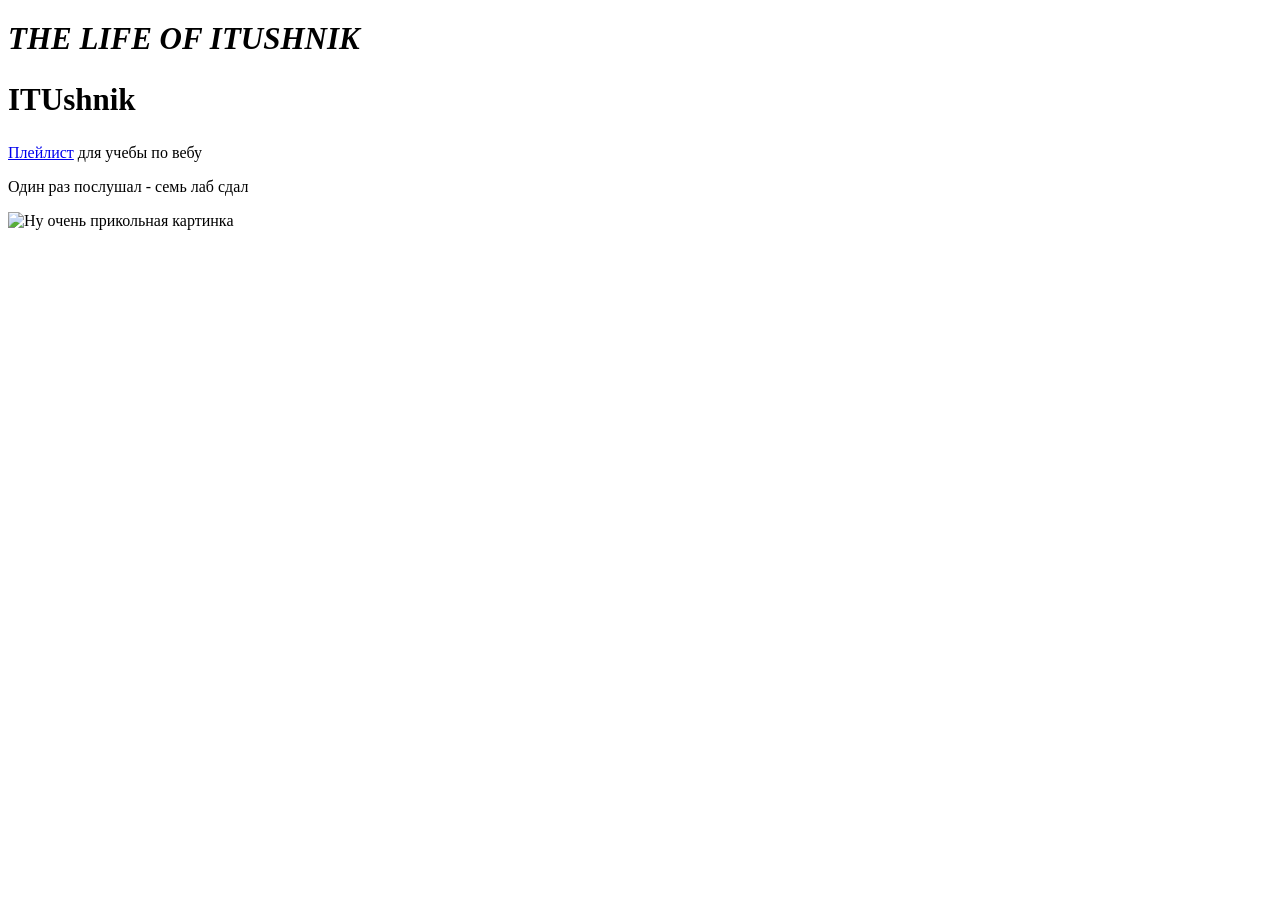
==== labs/Lab_03_html_intro/solution/index.html @ 11e16b39 "mistake" ====
<!DOCTYPE html>
<html lang="ru">
<head>
    <meta charset='utf-8'>
    <meta http-equiv='X-UA-Compatible' content='IE=edge'>
    <title>The Life of ITUshnik</title>
    <meta name='viewport' content='width=device-width, initial-scale=1'>
    <link rel='stylesheet' type='text/css' media='screen' href='main.css'>
</head>
<body>
        <h1 style="font-size: 31px; text-transform: uppercase; font-style: italic;">The Life of ITUshnik</h1>
        <h2 style="font-size: 31px;">ITUshnik</h2>
        <p><a href="https://music.yandex.ru/users/ya.indietronica/playlists/1013" target="_blank">Плейлист</a> для учебы по вебу</p>
        <p>Один раз послушал - семь лаб сдал</p>
        <img src="D:\Labs\web_lab_aib_frontend\labs\Lab_03_html_intro\solution\images\album.png" alt="Ну очень прикольная картинка" width="210px"/>
</body>
</html>
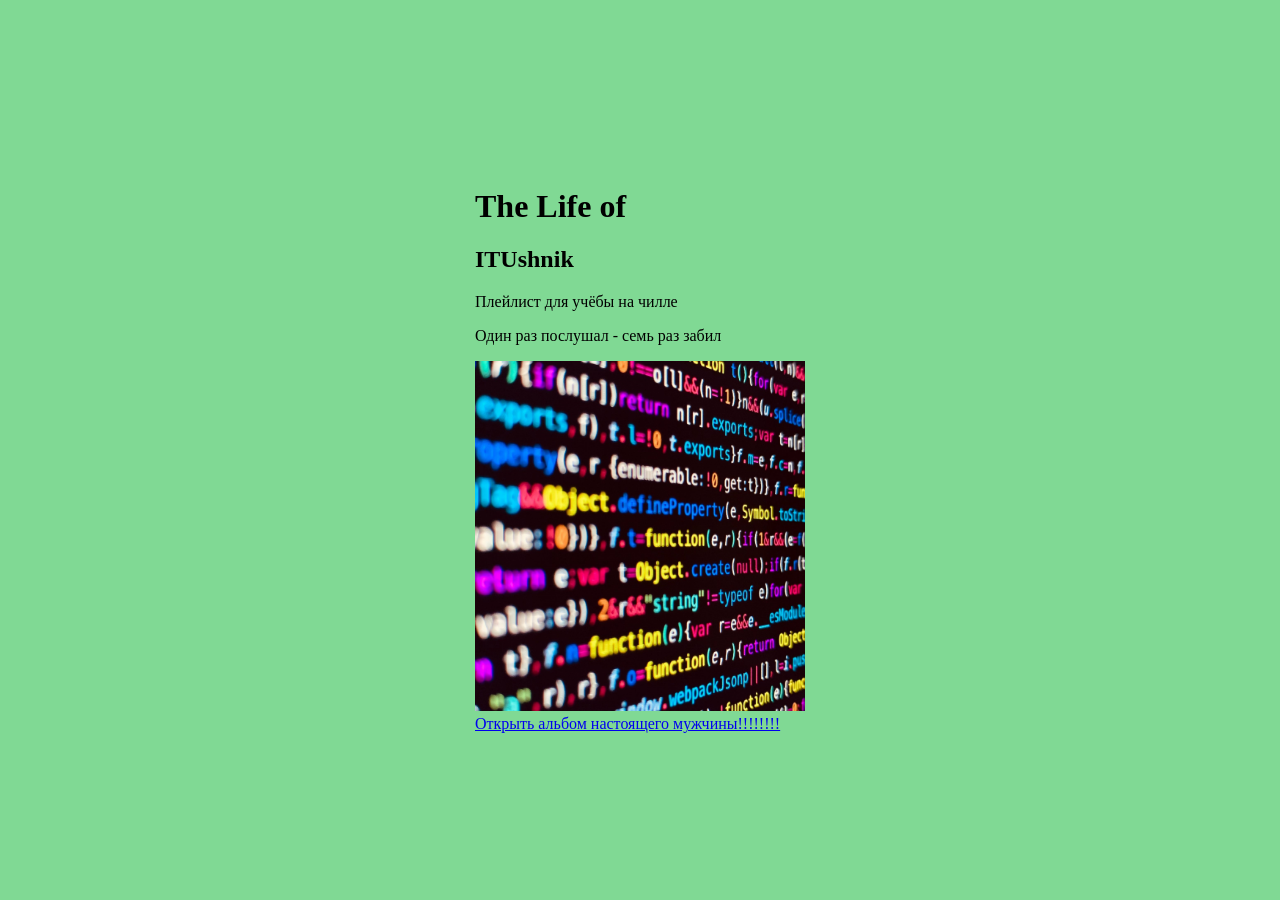
==== commit 83db5432: "изменил оформление" ====
--- a/labs/Lab_03_html_intro/solution/index.html
+++ b/labs/Lab_03_html_intro/solution/index.html
@@ -1,17 +1,41 @@
 <!DOCTYPE html>
 <html lang="ru">
-<head>
-    <meta charset='utf-8'>
-    <meta http-equiv='X-UA-Compatible' content='IE=edge'>
-    <title>The Life of ITUshnik</title>
-    <meta name='viewport' content='width=device-width, initial-scale=1'>
-    <link rel='stylesheet' type='text/css' media='screen' href='main.css'>
-</head>
+  <head>
+    <meta charset="UTF-8" />
+    <meta name="viewport" content="width=device-width, initial-scale=1.0" />
+    <title>Кнопка</title>
+  </head>
+  <style>
+        html {
+        height: 100%;
+    }
+        body {
+        display: flex;
+        justify-content: center;
+        align-items: center;
+        height: 100%;
+        margin: 0;
+        background-color: #80d994;
+    }
+    button {
+        border: 1px solid #000;
+        padding: 25px 50px;
+        color: white;
+        font-weight: 900;
+        font-size: 30px;
+        text-transform: uppercase;
+        background-color: OrangeRed;
+        cursor: pointer;
+    }
+</style>
 <body>
-        <h1 style="font-size: 31px; text-transform: uppercase; font-style: italic;">The Life of ITUshnik</h1>
-        <h2 style="font-size: 31px;">ITUshnik</h2>
-        <p><a href="https://music.yandex.ru/users/ya.indietronica/playlists/1013" target="_blank">Плейлист</a> для учебы по вебу</p>
-        <p>Один раз послушал - семь лаб сдал</p>
-        <img src="D:\Labs\web_lab_aib_frontend\labs\Lab_03_html_intro\solution\images\album.png" alt="Ну очень прикольная картинка" width="210px"/>
+    <div>
+    <h1>The Life of</h1>
+         <h2>ITUshnik</h2>
+    <p>Плейлист для учёбы на чилле</p>
+    <p>Один раз послушал - семь раз забил</p>
+    <img src="album.png" style="height: 350px; width:330px"><br>
+    <a id="a"  href="https://vk.com/audios439768111">Открыть альбом настоящего мужчины!!!!!!!!</a>
+</div>
 </body>
 </html>
